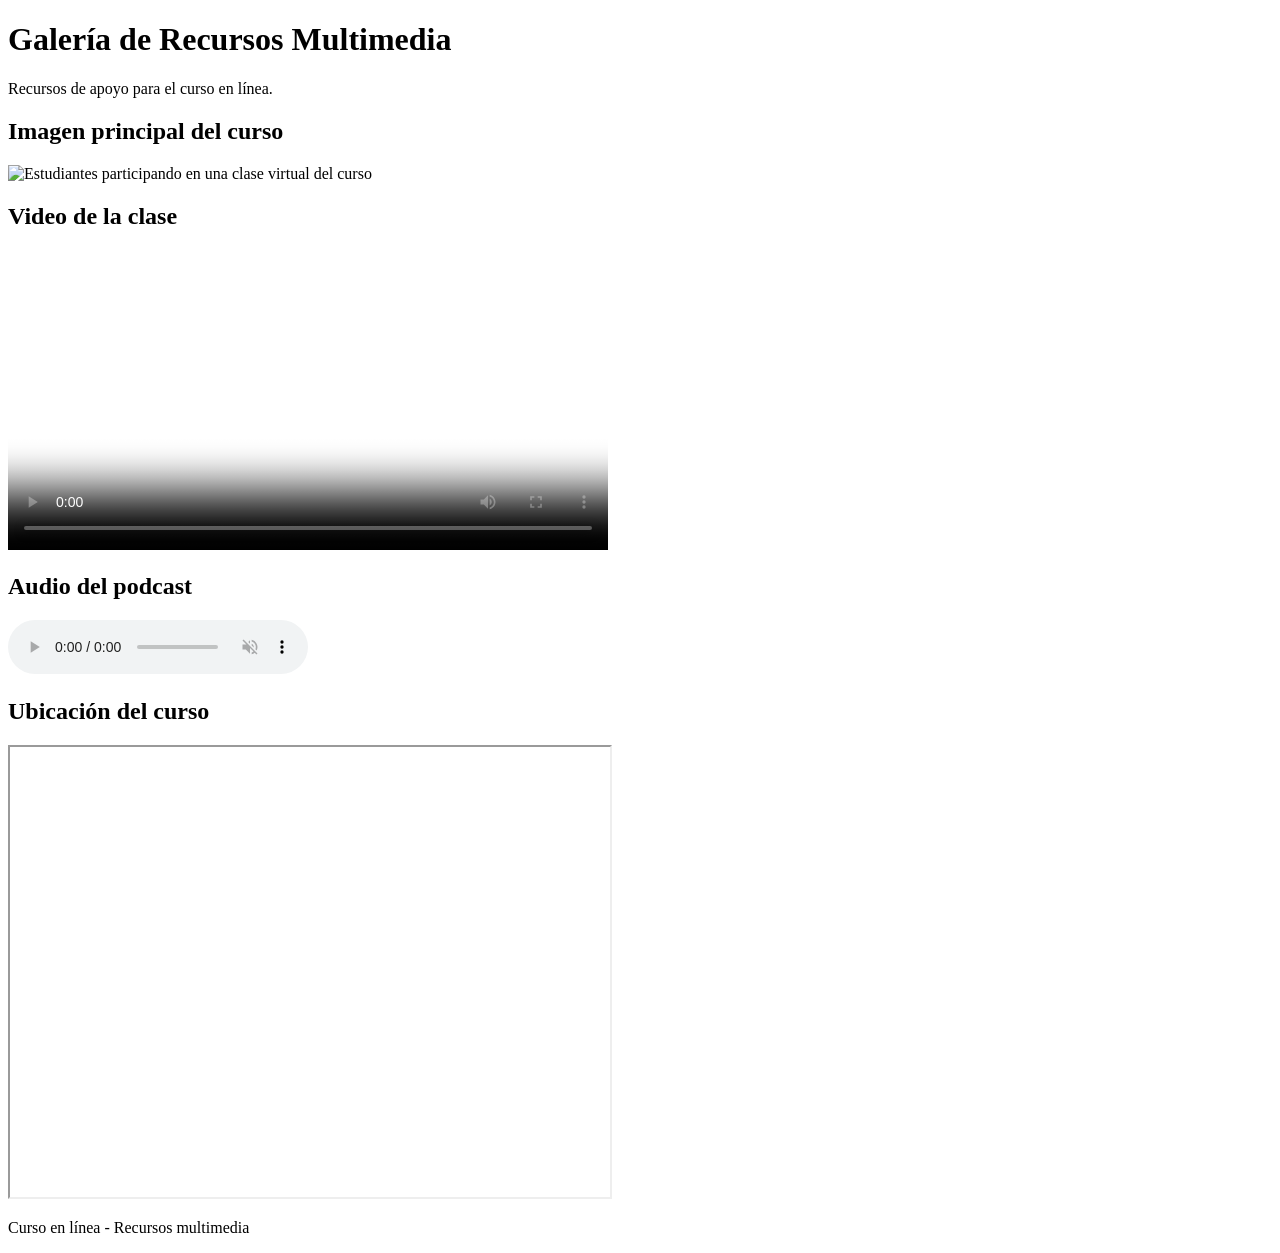
==== Ejercicios/Clase 5/Actividad 3/galeria.html @ bf5bf8ec "Actividad 3 - HTML Galería" ====
<!DOCTYPE html>
<html lang="es">
<head>
    <meta charset="UTF-8">
    <title>Galería Multimedia del Curso</title>
</head>
<body>

    <header>
        <h1>Galería de Recursos Multimedia</h1>
        <p>Recursos de apoyo para el curso en línea.</p>
    </header>

    <main>

        <section>
            <h2>Imagen principal del curso</h2>

            <picture>
                <source srcset="imagen-curso.webp" type="image/webp">
                <source srcset="imagen-curso.jpg" type="image/jpeg">
                <img src="imagen-curso.jpg" 
                     alt="Estudiantes participando en una clase virtual del curso"
                     title="Imagen principal del curso">
            </picture>
        </section>

        <section>
            <h2>Video de la clase</h2>

            <video controls poster="poster-video.jpg" width="600">
                <source src="clase.mp4" type="video/mp4">
                <source src="clase.webm" type="video/webm">
                Tu navegador no soporta la reproducción de video.
            </video>
        </section>

        <section>
            <h2>Audio del podcast</h2>

            <audio controls loop muted>
                <source src="podcast.mp3" type="audio/mpeg">
                <source src="podcast.ogg" type="audio/ogg">
                Tu navegador no soporta la reproducción de audio.
            </audio>
        </section>

        <section>
            <h2>Ubicación del curso</h2>

            <iframe 
                src="https://www.google.com/maps/embed?pb=TU_ENLACE_DEL_MAPA"
                width="600"
                height="450"
                title="Mapa de ubicación del curso"
                loading="lazy"
                sandbox="allow-scripts allow-same-origin allow-popups allow-forms"
                referrerpolicy="no-referrer-when-downgrade">
            </iframe>
        </section>

    </main>

    <footer>
        <p>Curso en línea - Recursos multimedia</p>
    </footer>

</body>
</html>
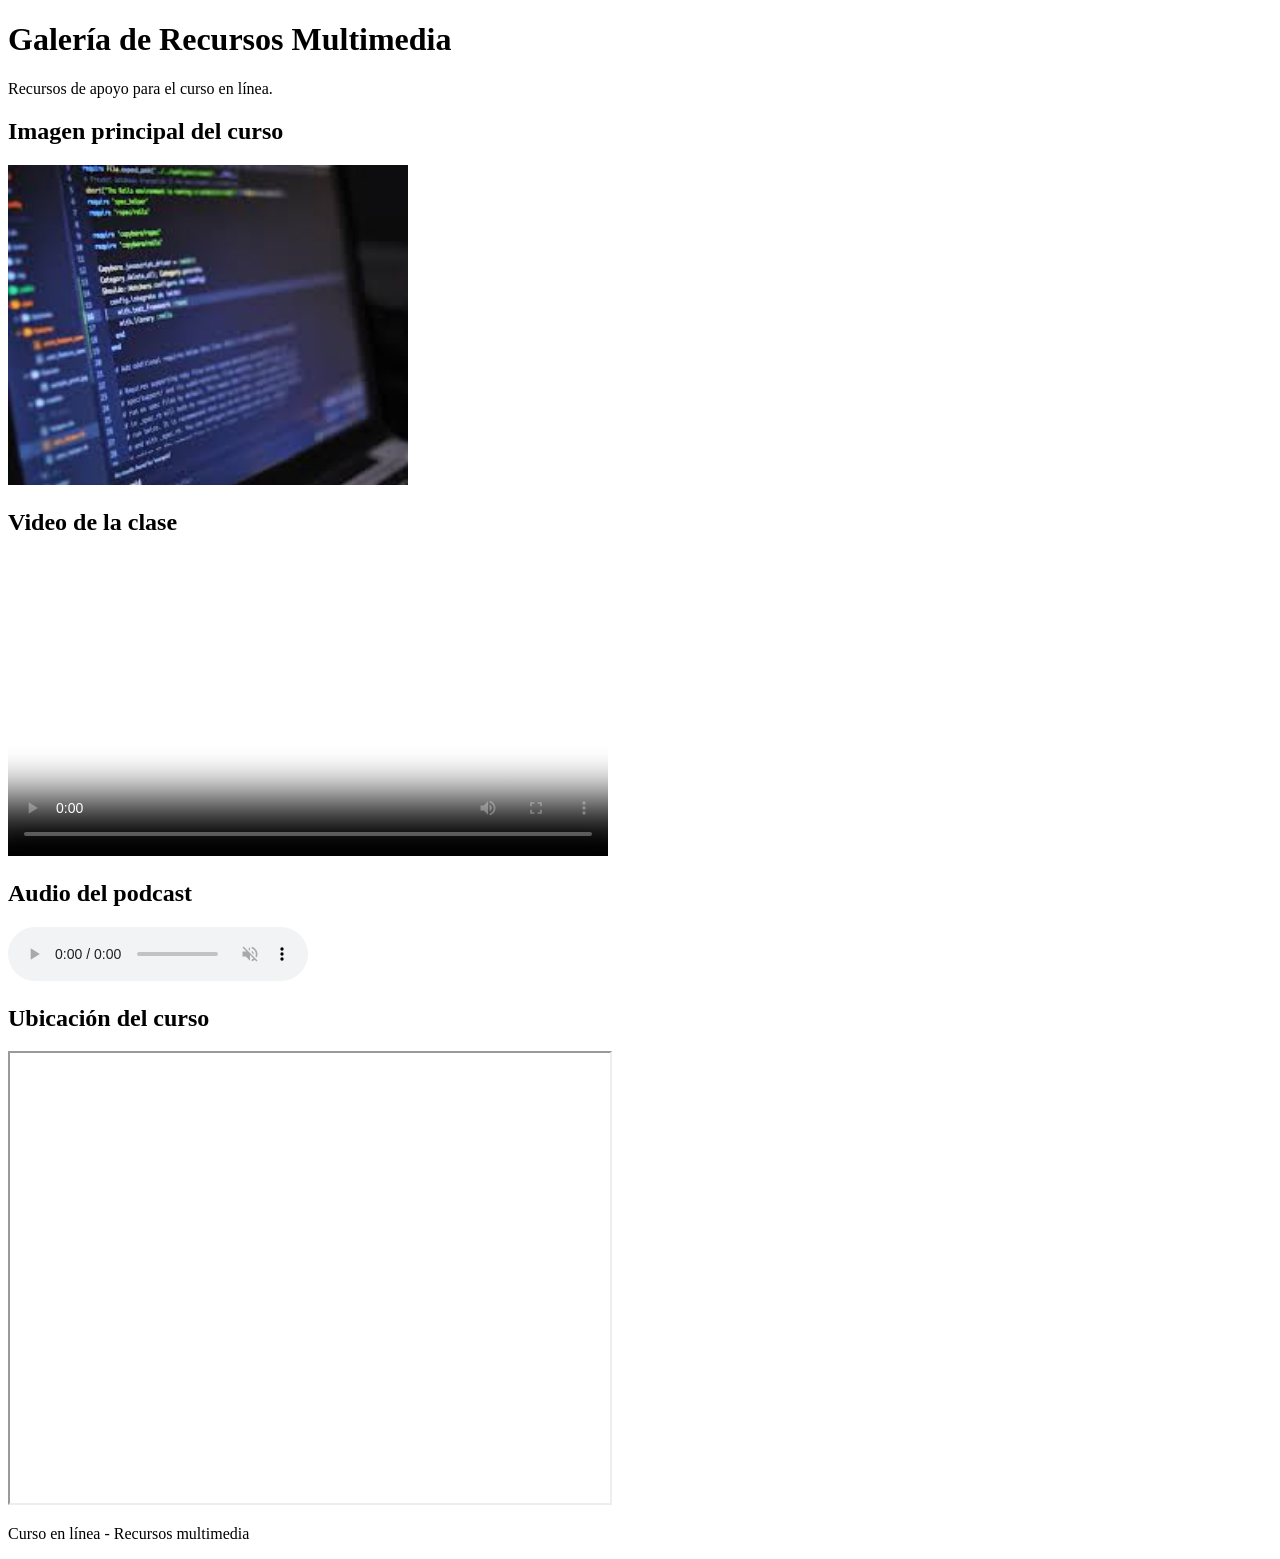
==== commit b4ae9fe8: "Preguntas Actividad 3 - HTML Galería" ====
--- a/Ejercicios/Clase 5/Actividad 3/galeria.html
+++ b/Ejercicios/Clase 5/Actividad 3/galeria.html
@@ -15,13 +15,11 @@
 
         <section>
             <h2>Imagen principal del curso</h2>
-
             <picture>
-                <source srcset="imagen-curso.webp" type="image/webp">
-                <source srcset="imagen-curso.jpg" type="image/jpeg">
-                <img src="imagen-curso.jpg" 
-                     alt="Estudiantes participando en una clase virtual del curso"
-                     title="Imagen principal del curso">
+                <img src="./img/images.jpg" 
+                    alt="Estudiantes participando en una clase virtual del curso"
+                    title="Imagen principal del curso"
+                    width="400">
             </picture>
         </section>
 
